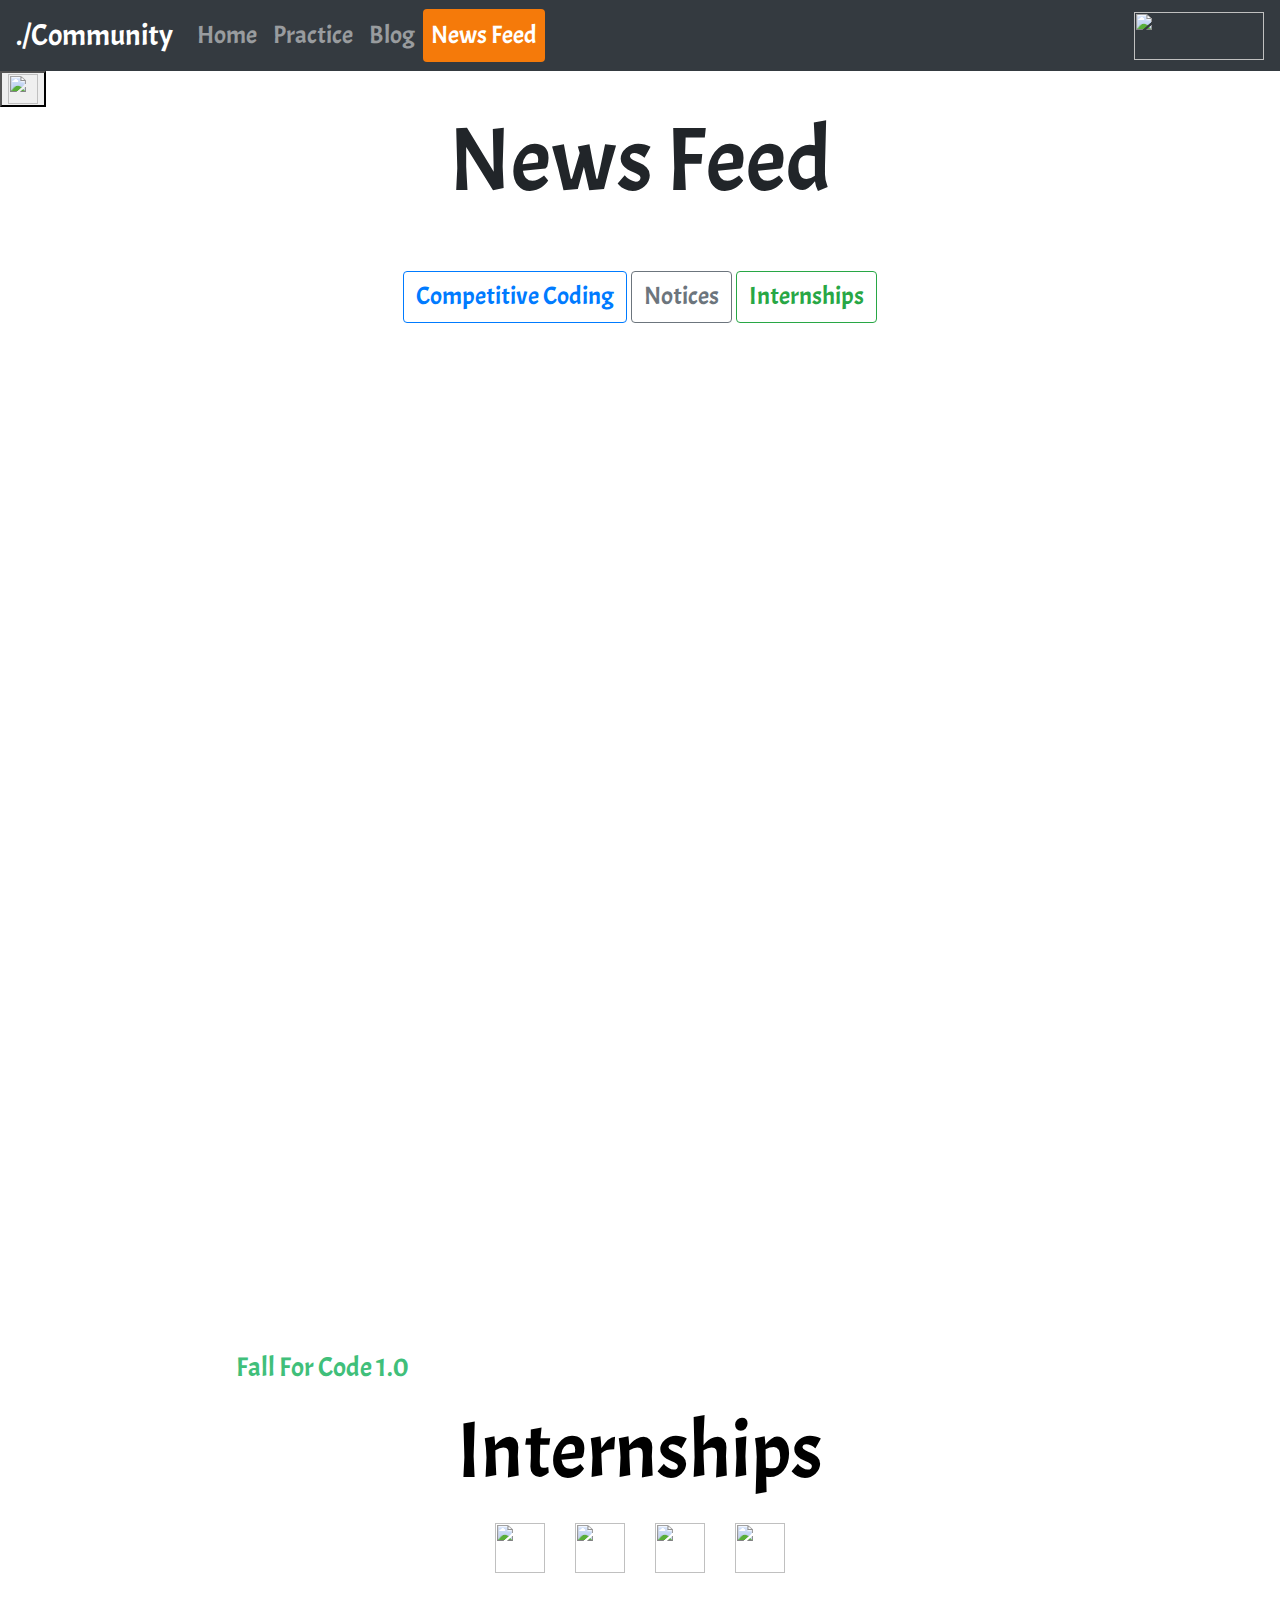
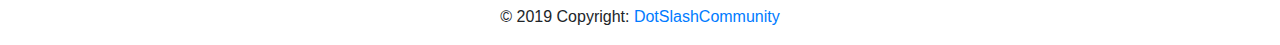
==== News Feed/newsfeed.html @ 2c65a264 "index" ====
<!DOCTYPE html>
<html lang="en" dir="ltr">
  <head>
    <meta charset="utf-8">
    <link rel="stylesheet" href="https://maxcdn.bootstrapcdn.com/bootstrap/4.0.0/css/bootstrap.min.css" integrity="sha384-Gn5384xqQ1aoWXA+058RXPxPg6fy4IWvTNh0E263XmFcJlSAwiGgFAW/dAiS6JXm" crossorigin="anonymous">
	<script src="https://code.jquery.com/jquery-3.2.1.slim.min.js" integrity="sha384-KJ3o2DKtIkvYIK3UENzmM7KCkRr/rE9/Qpg6aAZGJwFDMVNA/GpGFF93hXpG5KkN" crossorigin="anonymous"></script>
<script src="https://cdnjs.cloudflare.com/ajax/libs/popper.js/1.12.9/umd/popper.min.js" integrity="sha384-ApNbgh9B+Y1QKtv3Rn7W3mgPxhU9K/ScQsAP7hUibX39j7fakFPskvXusvfa0b4Q" crossorigin="anonymous"></script>
<script src="https://maxcdn.bootstrapcdn.com/bootstrap/4.0.0/js/bootstrap.min.js" integrity="sha384-JZR6Spejh4U02d8jOt6vLEHfe/JQGiRRSQQxSfFWpi1MquVdAyjUar5+76PVCmYl" crossorigin="anonymous"></script>
<link rel="stylesheet" href="css/index.css">
<link href="https://fonts.googleapis.com/css?family=Acme&display=swap" rel="stylesheet">
<link href="https://fonts.googleapis.com/css?family=Press+Start+2P&display=swap" rel="stylesheet">
<link href="https://fonts.googleapis.com/css?family=Farro&display=swap" rel="stylesheet">
<link href="https://fonts.googleapis.com/css?family=Acme|Righteous&display=swap" rel="stylesheet">
<link href="https://fonts.googleapis.com/css?family=Quicksand:400,500&display=swap" rel="stylesheet">
<link href="https://fonts.googleapis.com/css?family=DM+Sans&display=swap" rel="stylesheet">
    <link rel="stylesheet" type="text/css" href="newsfeed.css" />
    <script type="text/javascript" src="news.js"></script>
    <link rel="stylesheet" href="https://stackpath.bootstrapcdn.com/bootstrap/4.3.1/css/bootstrap.min.css" integrity="sha384-ggOyR0iXCbMQv3Xipma34MD+dH/1fQ784/j6cY/iJTQUOhcWr7x9JvoRxT2MZw1T" crossorigin="anonymous">
    <title>News Feed</title>
  </head>

  <body >

  <body background="news.jpg" style="background-size: cover;   background-attachment: scroll;">

    <nav class="navbar navbar-expand-lg bg-dark navbar-dark">
 	 <a class="navbar-brand" href="../index.html" style="font-family: 'Acme', sans-serif; font-size: 30px">./Community</a>
  <button class="navbar-toggler" type="button" data-toggle="collapse" data-target="#navbarSupportedContent" aria-controls="navbarSupportedContent" aria-expanded="false" aria-label="Toggle navigation">
    <span class="navbar-toggler-icon"></span>
  </button>

  <div class="collapse navbar-collapse" id="navbarSupportedContent">
    <ul class="navbar-nav mr-auto">
      <li class="nav-item">
        <a class="nav-link" href="../index.html" style="font-family: 'Acme', sans-serif; font-size: 25px">Home </a>
      </li>
      <li class="nav-item">
        <a class="nav-link" href="../Practice/beginner.html" style="font-family: 'Acme', sans-serif; font-size: 25px">Practice</a>
      </li>
      <li class="nav-item">
        <a class="nav-link" href="../Blog/blog.html" style="font-family: 'Acme', sans-serif; font-size: 25px">Blog</a>
      </li>
      <li class="nav-item ">
        <a class=" nav-link active" id="n" href="newsfeed.html" style="font-family: 'Acme', sans-serif; font-size: 25px;background-color: #f57a0a; color:white; border-radius: .25rem;">News Feed<span class="sr-only">(current)</span></a>
      </li>
    </ul>

    </form>
    <ul class="navbar-nav ml-auto">

	    <li class="nav-item" >
				<a href="https://www.codechef.com/ratings/all?filterBy=Institution%3DIndian%20Institute%20of%20Information%20Technology%2C%20Nagpur&order=asc&sortBy=global_rank" target="_blank">
				<img src="https://raw.githubusercontent.com/saurabhshadow/About-me/master/image/cheflogo.png" id="codechef" style="width:130px;height:48px;" >
			</a>
		</li>
  </ul>
  </div>
</nav>
 <button onclick="smoothScroll(document.getElementById('n'))" id="myBtn" title="Go to top"><img src="https://image.flaticon.com/icons/svg/17/17970.svg" style="width:30px;height:30px;"></button>
<section id="new">
<h2 align="center" id="head" style="font-family: 'Acme', sans-serif; font-size: 90px; color: blacke ;">News Feed</h2><br><br>
    <center><button style="font-family: 'Acme', sans-serif; font-size:25px;" onclick="smoothScroll(document.getElementById('cc'))" type="button" class="btn btn-outline-primary" id="code">Competitive Coding</button>
<button style="font-family: 'Acme', sans-serif; font-size:25px;" onclick="smoothScroll(document.getElementById('not'))" type="button" class="btn btn-outline-secondary" id="notices">Notices</button>
<button style="font-family: 'Acme', sans-serif; font-size:25px;" onclick="smoothScroll(document.getElementById('int'))" type="button" class="btn btn-outline-success" id="internship">Internships</button></center>
<div style="margin-top:10px">
</section>
<section id="coding">
<div id="Coding" style="padding:40px">
  <h3 align="center" style="font-family: 'Acme', sans-serif; font-size: 80px; color:white;"><a id="cc"></a>Competitive Coding</h3>
  <br><br>
  <div><p style="padding:8px ;font-family: 'Acme', sans-serif; font-size: 22px; color:white;">Coding Competitions</p>
  <ul>
    <li style="font-family: 'Acme', sans-serif; font-size: 22px; color:white;">
     <a href="https://www.codechef.com/" style="font-family: 'Acme', sans-serif; font-size: 22px; color:white;">Codechef Contests</a></li>
      <!-- <ol>
       <li>August Long Challenge</li>
         <p>02 Aug 2019 15:00:00  12 Aug 2019 15:00:00 </p>
       <li>August Cook Off 2019</li>
         <p>22 Aug 2019 21:30:00  19 Aug 2019 00:00:00 </p>
       <li>Just Coding Wildcard Round</li>
         <p>15 Aug 2019 21:00:00  15 Aug 2019 23:00:00</p>
       <li>DeCipher</li>
         <p>17 Aug 2019 20:00:00  22 Aug 2019 08:00:00</p>
       <li>August Lunchtime 2019</li>
         <p>31 Aug 2019 19:30:00  31 Aug 2019 22:30:00</p>
       <li>IEM AI Olympiad</li>
         <p>07 Sep 2019 20:00:00  08 Sep 2019 08:00:00</p>
       </ol> -->
      <li style="font-family: 'Acme', sans-serif; font-size: 22px; color:white;">
        <a href="https://codeforces.com/" style="font-family: 'Acme', sans-serif; font-size: 22px; color:white;">Codeforces</a></li>
        <!-- <ol>
          <li>Codeforces Round #578 (Div. 2)</li>
            <p>11 Aug 2019 22:05:00  11 Aug 2019 20:05:00</p>
          <li>Codeforces Round #579 (Div. 3)</li>
            <p>13 Aug 2019 20:05:00  13 Aug 2019 22:05:00</p>
        </ol> -->

       <li style="font-family: 'Acme', sans-serif; font-size: 22px; color:white;"><a href="https://spoj.com/" style="font-family: 'Acme', sans-serif; font-size: 22px; color:white;">SPOJ</a></li>
      <li style="font-family: 'Acme', sans-serif; font-size: 22px; color:white;"><a href="https://topcoder.com/" style="font-family: 'Acme', sans-serif; font-size: 22px; color:white;">TopCoder</a></li>
      <li style="font-family: 'Acme', sans-serif; font-size: 22px; color:white;"><a href="https://atcoder.com/" style="font-family: 'Acme', sans-serif; font-size: 22px; color:white;">AtCoder</a></li>
      <li style="font-family: 'Acme', sans-serif; font-size: 22px; color:white;"> <a href="https://hackerearth.com/" style="font-family: 'Acme', sans-serif; font-size: 22px; color:white;">Hacker Earth</a></li>
      <li style="font-family: 'Acme', sans-serif; font-size: 22px; color:white;"><a href="https://hackerrank.com/" style="font-family: 'Acme', sans-serif; font-size: 22px; color:white;">Hacker Rank</a></li>



    </ul>
    <p style="padding:8px;font-family: 'Acme', sans-serif; font-size: 22px; color:white;">For any queries or doubts refer to :</p>
    <ul>
    <li style="font-family: 'Acme', sans-serif; font-size: 22px; color:white;"><a href="https://www.geeksforgeeks.org/" style="font-family: 'Acme', sans-serif; font-size: 22px; color:white;">GeeksforGeeks</a></li>
    <li style="font-family: 'Acme', sans-serif; font-size: 22px; color:white;"><a href="https://stackoverflow.com/" style="font-family: 'Acme', sans-serif; font-size: 22px; color:white;">stackoverflow</a></li>
    </ul>
    <br/>
    <p style="padding:8px ; font-family: 'Acme', sans-serif; font-size: 22px; color:white;">Reference e-Books:</p>
    <ul>
    <li style="font-family: 'Acme', sans-serif; font-size: 22px; color:white;"><a href="book.pdf" download style="font-family: 'Acme', sans-serif; font-size: 22px; color:white;">Competitive Programming Handbook</a></li>
    <li style="font-family: 'Acme', sans-serif; font-size: 22px; color:white;"> <a href="algo.pdf" download style="font-family: 'Acme', sans-serif; font-size: 22px; color:white;">Introduction to Algorithms</a></li>
    <li style="font-family: 'Acme', sans-serif; font-size: 22px; color:white;"><a href="daat.pdf" download style="font-family: 'Acme', sans-serif; font-size: 22px; color:white;">Data Structures</a></li>
  </ul>
</div>
</section>
</div>
<section id="notice">
<div id="Notices">
<a id="not"></a>  <h3 align="center" style="font-family: 'Acme', sans-serif; font-size:80px; color:white; ">Notices</h3>

  <ul>
    <li style="color:white; font-size:40px;">
      <p style="font-size:27px; color:white; font-family: 'Acme', sans-serif;">Our First Contest-
    <a href="https://www.codechef.com/FFC12019" style="color:#40bf7a;">Fall For Code 1.0</a> was organised on 20th June 2019.
      </p>
    </li>
  </ul>


</div>
</section>
<section id="intern">
<div id="Intern">
  <a id="int"></a><h3 align="center" style="font-family: 'Acme', sans-serif; font-size: 80px; color:black;">Internships</h3>
</div>
</section>
</div>
<footer class="page-footer font-small white" >



   <div class="footer-copyright text-center py-3">
   	<a href="https://www.facebook.com/Dot-Slash-Community-548988872284985/?ref=bookmarks" style="margin-left: 1%;margin-right: 1%;"><img src="https://image.flaticon.com/icons/svg/174/174848.svg" style="width: 50px;height: 50px;"></a>

   	<a href="https://www.instagram.com/dotslashcommunity/" style="margin-left: 1%;margin-right: 1%;"><img src="https://image.flaticon.com/icons/svg/174/174855.svg" style="width: 50px;height: 50px;"></a>
   	<a href="#" style="margin-left: 1%;margin-right: 1%;"><img src="https://image.flaticon.com/icons/svg/25/25231.svg" style="width: 50px;height: 50px;"></a>
   	<a href="#" style="margin-left: 1%;margin-right: 1%;"><img src="https://www.flaticon.com/premium-icon/icons/svg/665/665212.svg" style="width: 50px;height: 50px;"></a>
  </div>
<div class="footer-copyright text-center py-3">© 2019 Copyright:
    <a href="https://github.com/saurabhshadow/Dot-Slash-Community"> DotSlashCommunity</a>
  </div>


</footer>
  </body>
</html>
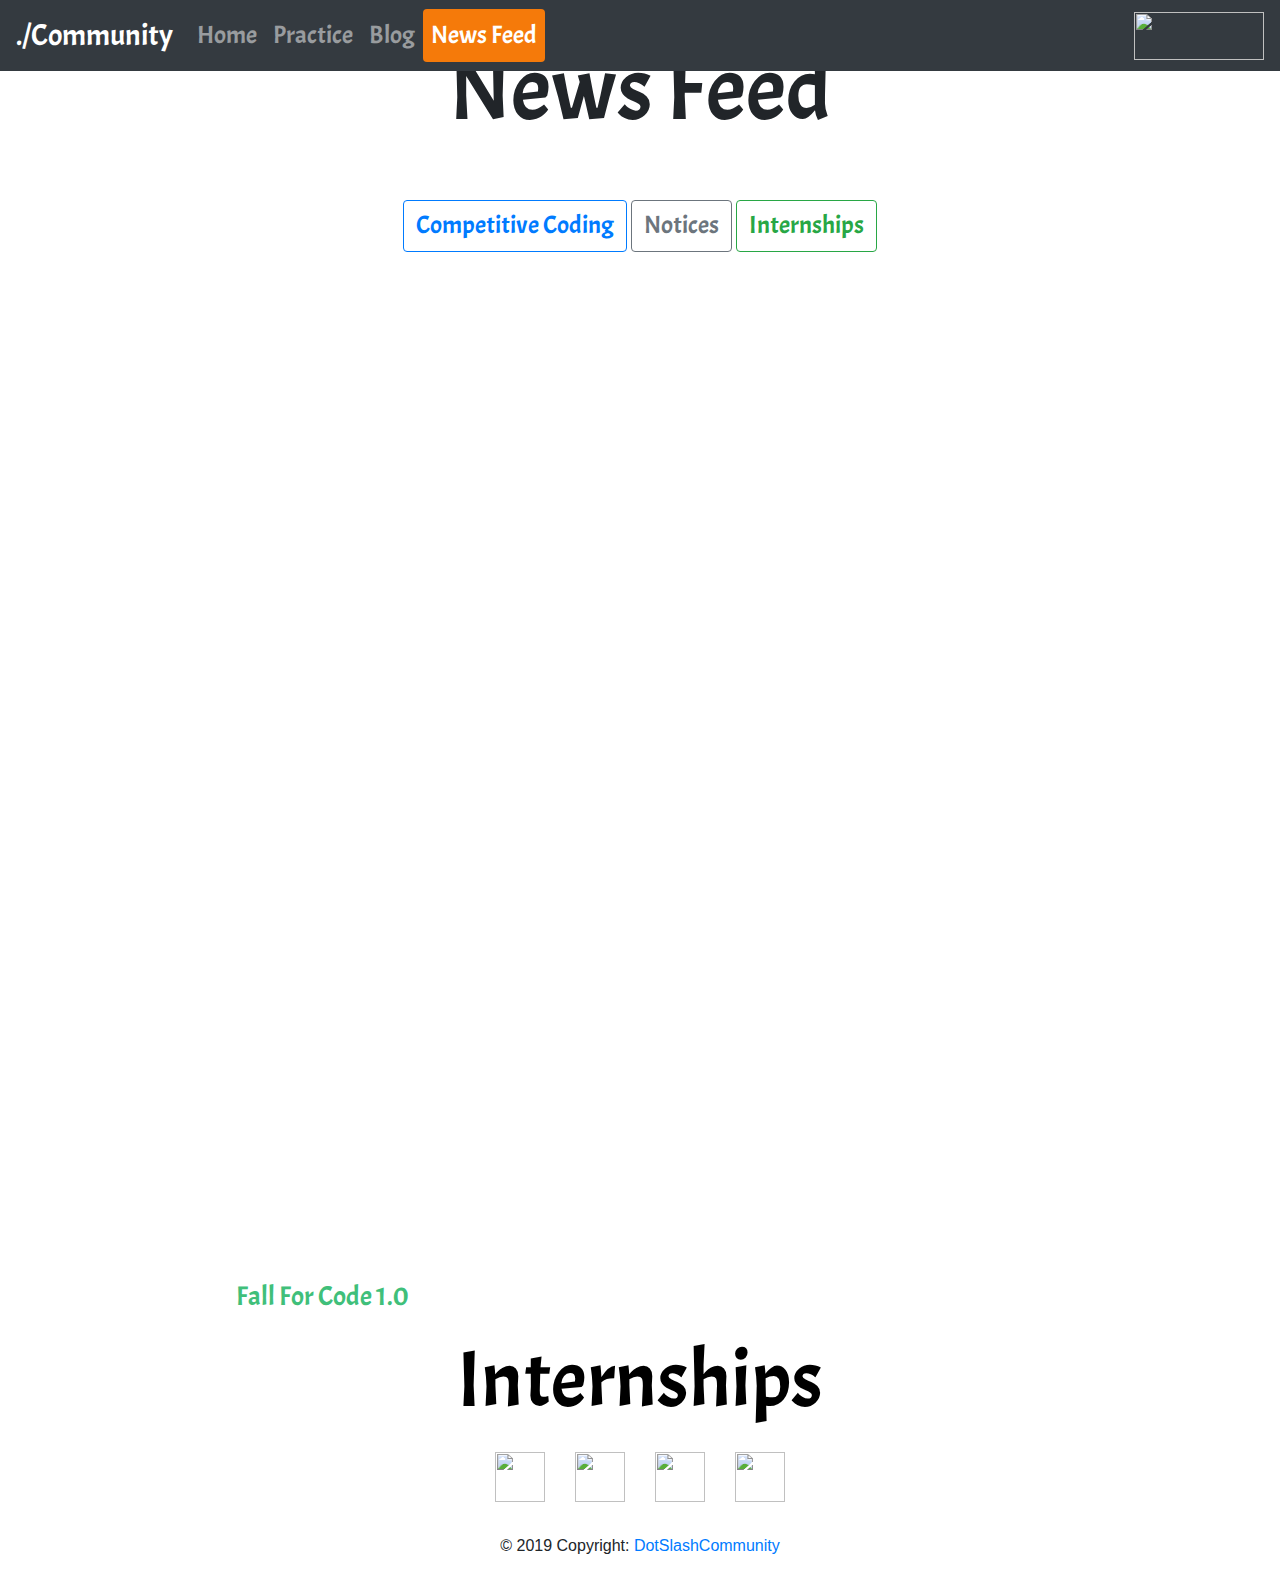
==== commit cbed357a: "fixed top" ====
--- a/News Feed/newsfeed.html
+++ b/News Feed/newsfeed.html
@@ -21,9 +21,8 @@
 
   <body >
 
-  <body background="news.jpg" style="background-size: cover;   background-attachment: scroll;">
-
-    <nav class="navbar navbar-expand-lg bg-dark navbar-dark">
+  <body  >
+    <nav class="navbar navbar-expand-lg bg-dark navbar-dark fixed-top">
  	 <a class="navbar-brand" href="../index.html" style="font-family: 'Acme', sans-serif; font-size: 30px">./Community</a>
   <button class="navbar-toggler" type="button" data-toggle="collapse" data-target="#navbarSupportedContent" aria-controls="navbarSupportedContent" aria-expanded="false" aria-label="Toggle navigation">
     <span class="navbar-toggler-icon"></span>
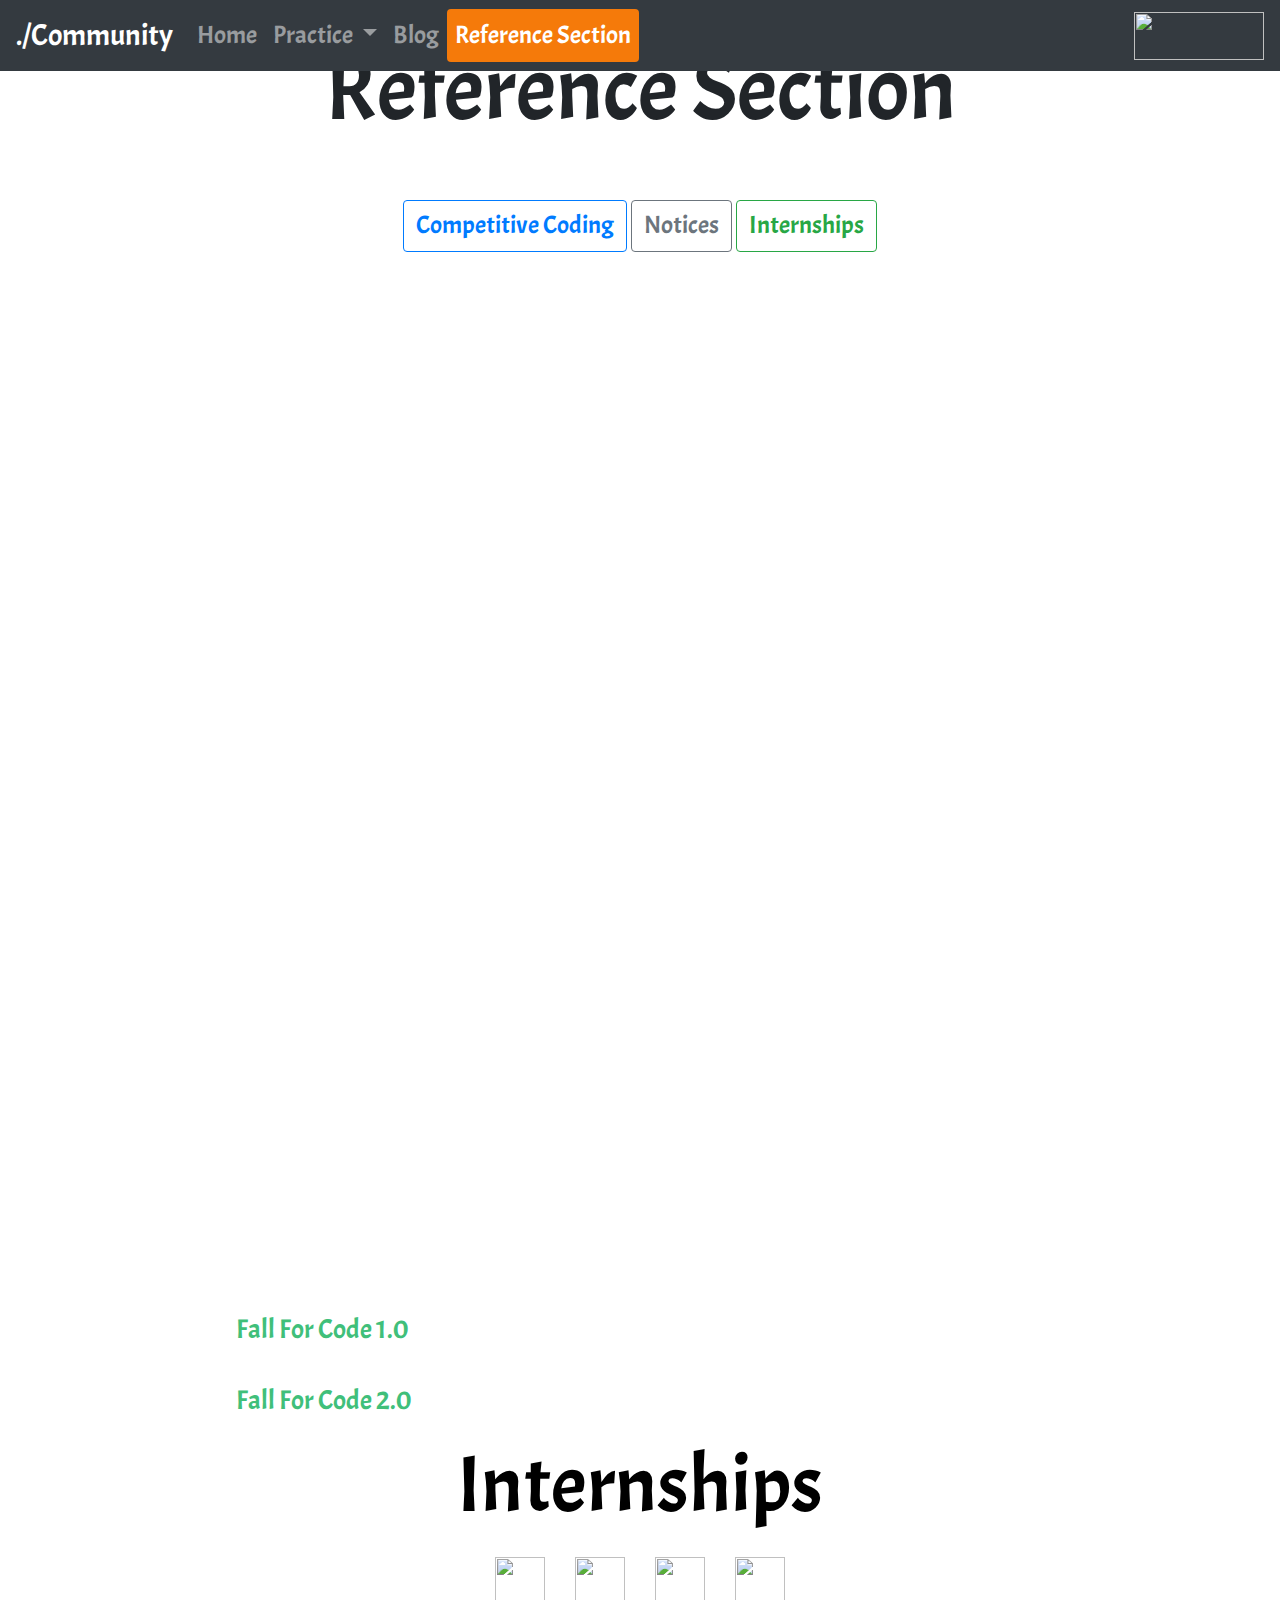
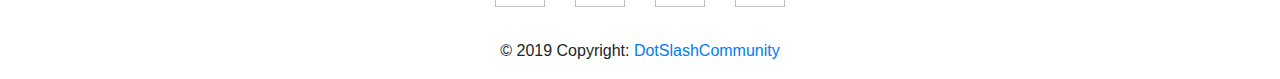
==== commit 649f8e7c: "added notice" ====
--- a/News Feed/newsfeed.html
+++ b/News Feed/newsfeed.html
@@ -16,7 +16,8 @@
     <link rel="stylesheet" type="text/css" href="newsfeed.css" />
     <script type="text/javascript" src="news.js"></script>
     <link rel="stylesheet" href="https://stackpath.bootstrapcdn.com/bootstrap/4.3.1/css/bootstrap.min.css" integrity="sha384-ggOyR0iXCbMQv3Xipma34MD+dH/1fQ784/j6cY/iJTQUOhcWr7x9JvoRxT2MZw1T" crossorigin="anonymous">
-    <title>News Feed</title>
+    <title>Reference Section</title>
+    <link rel="icon" type="image/ico" href="../Picture/logo.png" />
   </head>
 
   <body >
@@ -33,14 +34,21 @@
       <li class="nav-item">
         <a class="nav-link" href="../index.html" style="font-family: 'Acme', sans-serif; font-size: 25px">Home </a>
       </li>
-      <li class="nav-item">
-        <a class="nav-link" href="../Practice/beginner.html" style="font-family: 'Acme', sans-serif; font-size: 25px">Practice</a>
-      </li>
+      <li class="nav-item dropdown">
+            <a class="nav-link dropdown-toggle" style=" font-family:  'Acme', sans-serif; font-size: 25px;" href="#" id="navbarDropdown" role="button" data-toggle="dropdown" aria-haspopup="true" aria-expanded="false">
+              Practice
+            </a>
+            <div class="dropdown-menu" aria-labelledby="navbarDropdown">
+              <a class="dropdown-item" href="../Practice/beginner.html">Beginner</a>
+              <a class="dropdown-item" href="../Practice/intermediate.html">Intermediate</a>
+              <a class="dropdown-item" href="../Practice/advanced.html">Advanced</a>
+
+          </li>
       <li class="nav-item">
         <a class="nav-link" href="../Blog/blog.html" style="font-family: 'Acme', sans-serif; font-size: 25px">Blog</a>
       </li>
       <li class="nav-item ">
-        <a class=" nav-link active" id="n" href="newsfeed.html" style="font-family: 'Acme', sans-serif; font-size: 25px;background-color: #f57a0a; color:white; border-radius: .25rem;">News Feed<span class="sr-only">(current)</span></a>
+        <a class=" nav-link active" id="n" href="newsfeed.html" style="font-family: 'Acme', sans-serif; font-size: 25px;background-color: #f57a0a; color:white; border-radius: .25rem;">Reference Section<span class="sr-only">(current)</span></a>
       </li>
     </ul>
 
@@ -57,7 +65,7 @@
 </nav>
  <button onclick="smoothScroll(document.getElementById('n'))" id="myBtn" title="Go to top"><img src="https://image.flaticon.com/icons/svg/17/17970.svg" style="width:30px;height:30px;"></button>
 <section id="new">
-<h2 align="center" id="head" style="font-family: 'Acme', sans-serif; font-size: 90px; color: blacke ;">News Feed</h2><br><br>
+<h2 align="center" id="head" style="font-family: 'Acme', sans-serif; font-size: 90px; color: blacke ;">Reference Section</h2><br><br>
     <center><button style="font-family: 'Acme', sans-serif; font-size:25px;" onclick="smoothScroll(document.getElementById('cc'))" type="button" class="btn btn-outline-primary" id="code">Competitive Coding</button>
 <button style="font-family: 'Acme', sans-serif; font-size:25px;" onclick="smoothScroll(document.getElementById('not'))" type="button" class="btn btn-outline-secondary" id="notices">Notices</button>
 <button style="font-family: 'Acme', sans-serif; font-size:25px;" onclick="smoothScroll(document.getElementById('int'))" type="button" class="btn btn-outline-success" id="internship">Internships</button></center>
@@ -111,9 +119,10 @@
     <br/>
     <p style="padding:8px ; font-family: 'Acme', sans-serif; font-size: 22px; color:white;">Reference e-Books:</p>
     <ul>
-    <li style="font-family: 'Acme', sans-serif; font-size: 22px; color:white;"><a href="book.pdf" download style="font-family: 'Acme', sans-serif; font-size: 22px; color:white;">Competitive Programming Handbook</a></li>
-    <li style="font-family: 'Acme', sans-serif; font-size: 22px; color:white;"> <a href="algo.pdf" download style="font-family: 'Acme', sans-serif; font-size: 22px; color:white;">Introduction to Algorithms</a></li>
-    <li style="font-family: 'Acme', sans-serif; font-size: 22px; color:white;"><a href="daat.pdf" download style="font-family: 'Acme', sans-serif; font-size: 22px; color:white;">Data Structures</a></li>
+      <li style="font-family: 'Acme', sans-serif; font-size: 22px; color:white;"><a href="Balguru.pdf" download style="font-family: 'Acme', sans-serif; font-size: 22px; color:white;" target="_blank">C-BalaguruSwamy</a></li>
+    <li style="font-family: 'Acme', sans-serif; font-size: 22px; color:white;" ><a href="book.pdf" download style="font-family: 'Acme', sans-serif; font-size: 22px; color:white;" target="_blank">Competitive Programming Handbook</a></li>
+    <li style="font-family: 'Acme', sans-serif; font-size: 22px; color:white;"> <a href="algo.pdf" download style="font-family: 'Acme', sans-serif; font-size: 22px; color:white;" target="_blank">Introduction to Algorithms</a></li>
+    <li style="font-family: 'Acme', sans-serif; font-size: 22px; color:white;"><a href="daat.pdf" download style="font-family: 'Acme', sans-serif; font-size: 22px; color:white;" target="_blank">Data Structures</a></li>
   </ul>
 </div>
 </section>
@@ -129,6 +138,14 @@
       </p>
     </li>
   </ul>
+   <ul>
+    <li style="color:white; font-size:40px;">
+      <p style="font-size:27px; color:white; font-family: 'Acme', sans-serif;">Our First Contest-
+    <a href="https://www.codechef.com/FFC22019" style="color:#40bf7a;">Fall For Code 2.0</a> was organised on 2nd October 2019.
+      </p>
+    </li>
+  </ul>
+
 
 
 </div>
